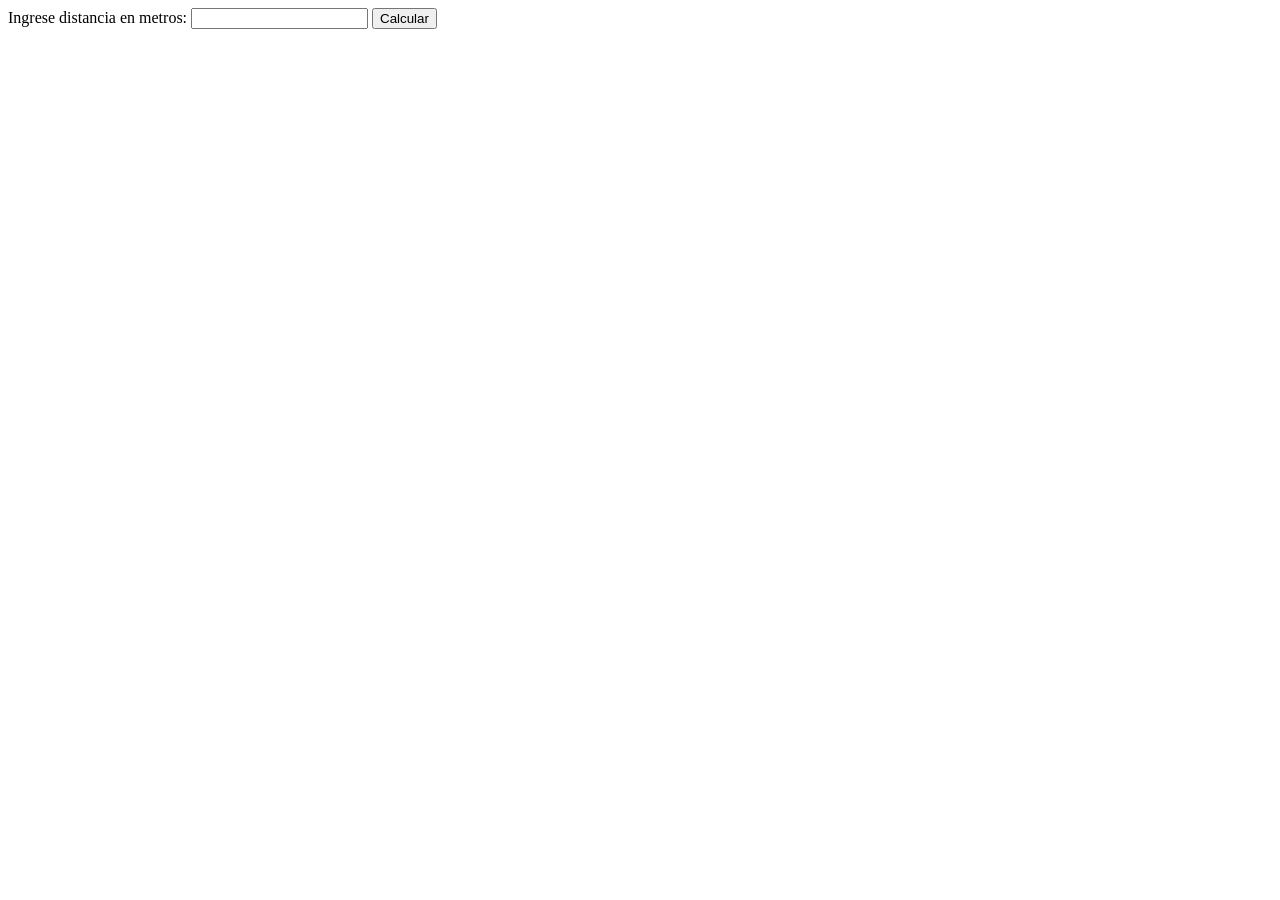
==== calculadora.html @ 3152b2c9 "Update and rename index.html to calculadora.html" ====
<!DOCTYPE html>
<html lang="en">
<head>
    <meta charset="UTF-8">
    <meta name="viewport" content="width=device-width, initial-scale=1.0">
    <link rel="stylesheet" type="text/css" href="formulario.css">
    <title>Calculadora</title>
    
</head>
<body>
    <script src="calculadora.js"></script>
    
    <form id="formulario">
        <label for="metros">Ingrese distancia en metros:</label>
        <input type="number" id="metros" name="metros" required>
        <button type="submit">Calcular</button>
    
    <p id="resultado"></p>
    
</body>
</html>
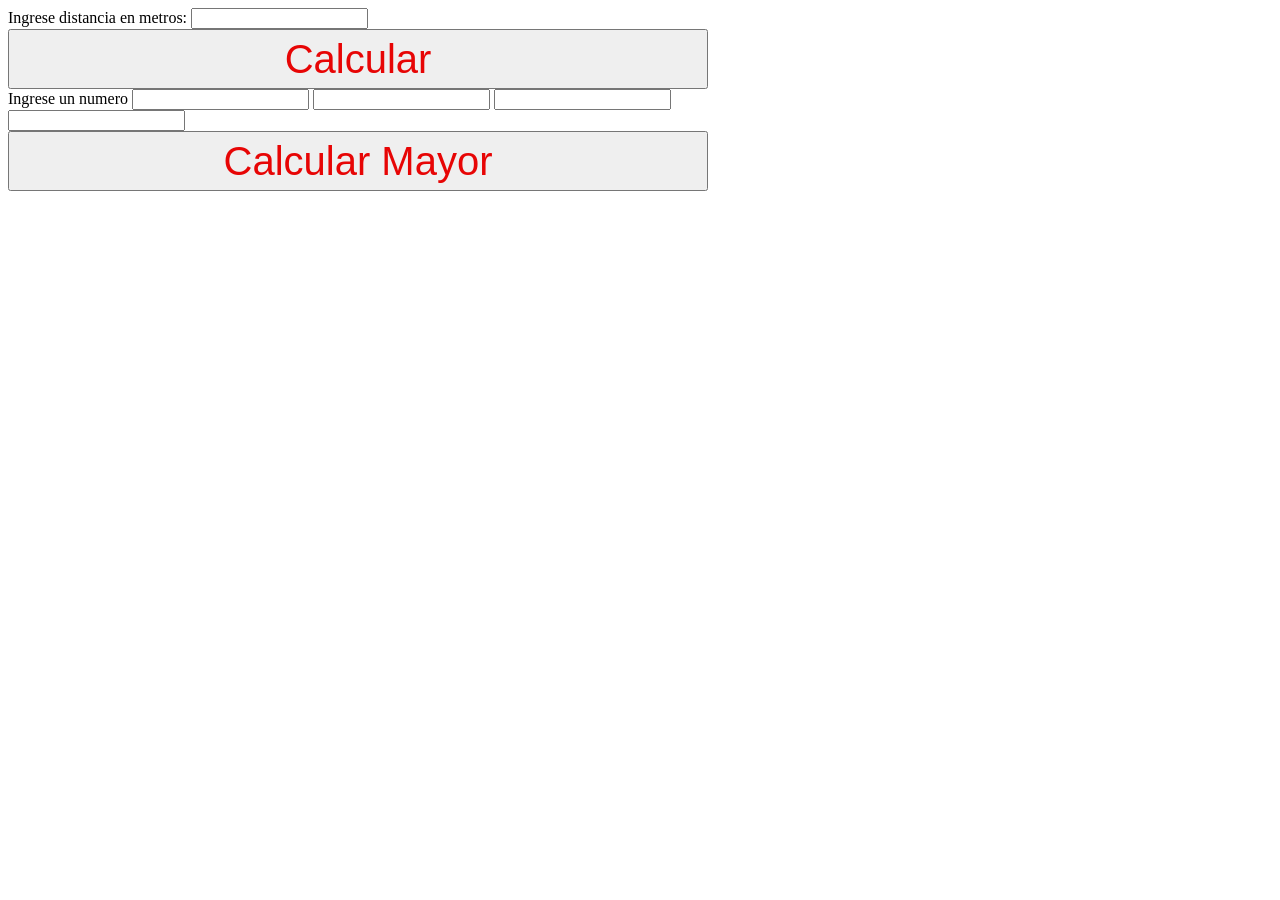
==== commit 3baf5af5: "Update calculadora.html" ====
--- a/calculadora.html
+++ b/calculadora.html
@@ -1,4 +1,3 @@
-
 <!DOCTYPE html>
 <html lang="en">
 <head>
@@ -8,15 +7,31 @@
     <title>Calculadora</title>
     
 </head>
+
 <body>
+    
     <script src="calculadora.js"></script>
-    
-    <form id="formulario">
+   
+
+      
+    <form id="formulario1">
         <label for="metros">Ingrese distancia en metros:</label>
-        <input type="number" id="metros" name="metros" required>
+        <input type="number1" id="metros" name="metros" >
         <button type="submit">Calcular</button>
-    
+        <form id="formulario2">
+            <div>
+            <label for= "numero"> Ingrese un numero</label>
+            <input type="numero1" id="numero1" >
+            <input type="numero2" id="numero2">
+            <input type="numero3" id="numero3">
+            <input type="numero4" id="numero4">
+            <button onclick="calcularMayor()">Calcular Mayor</button>
+            
+    </form>
+</div>
     <p id="resultado"></p>
+    <p id="resultado2"></p>
     
 </body>
+
 </html>
--- a/formulario.css
+++ b/formulario.css
@@ -0,0 +1,22 @@
+form {
+    width: 700px;
+  }
+  
+  input[type="number"],
+  textarea {
+    width: 100%;
+    height: 60px;
+    padding: 8px;
+    font-size: 36px;
+    border: 1px solid #e70505;
+    border-radius: 4px;
+    box-sizing: border-box;
+  }
+  button{
+    width: 100%;
+    height: 60px;
+    font-size: 40px;
+    font-family: Verdana, Geneva, Tahoma, sans-serif;
+    color: #e70505;
+    
+  }
